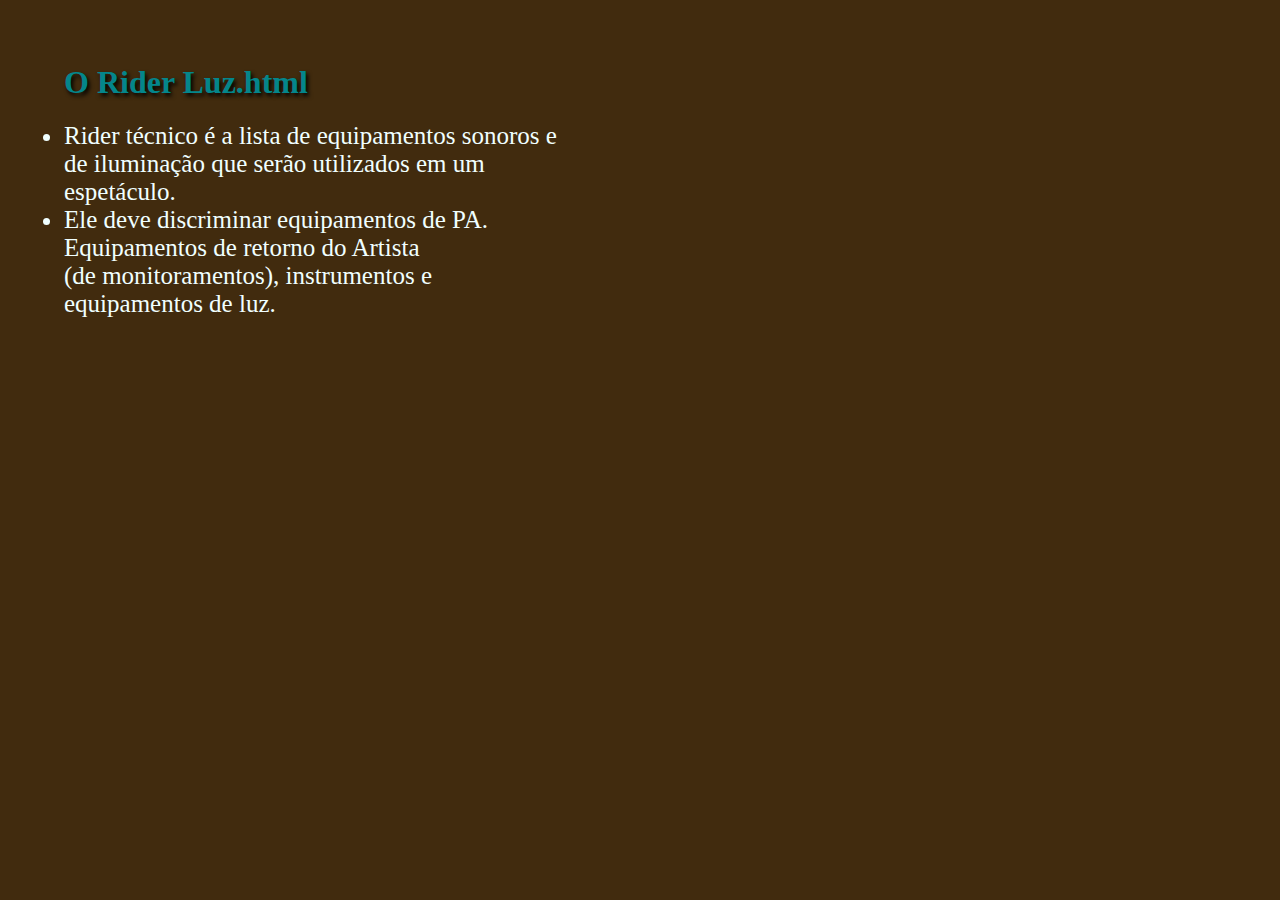
==== O  Rider Luz.html @ 2c598295 "Criando 6 modificaçoes" ====
<!DOCTYPE html>
<html lang="en">
<head>
    <meta charset="UTF-8">
    <meta http-equiv="X-UA-Compatible" content="IE=edge">
    <meta name="viewport" content="width=device-width, initial-scale=1.0">
    <title>Document</title>
    <link rel="stylesheet" href="style.css">
</head>
<body>
    <h1>O  Rider Luz.html</h1>
    <li>Rider técnico é a lista de equipamentos sonoros e de iluminação que serão utilizados em um espetáculo.</li>
    <li> Ele deve discriminar equipamentos de PA. Equipamentos de retorno do Artista <br> (de monitoramentos), instrumentos e equipamentos de luz.</li>
    </ul>
</body>
</html>
---- style.css ----
body{
    margin: 5%;
    display: block;
    display: inline-flexbox;
    width: 500px;
   background-color: rgb(65, 43, 14);
}
h2{
    color: burlywood;
    text-shadow: -1px 2px 3px #000;
    font-size: 25px;
    font-family: Arial, Helvetica, sans-serif;
}
li{
    color: azure;
    font-size: 25px;
}
h1{
    color: rgb(4, 134, 139);
    text-shadow:2px 3px 4px  #000;

}
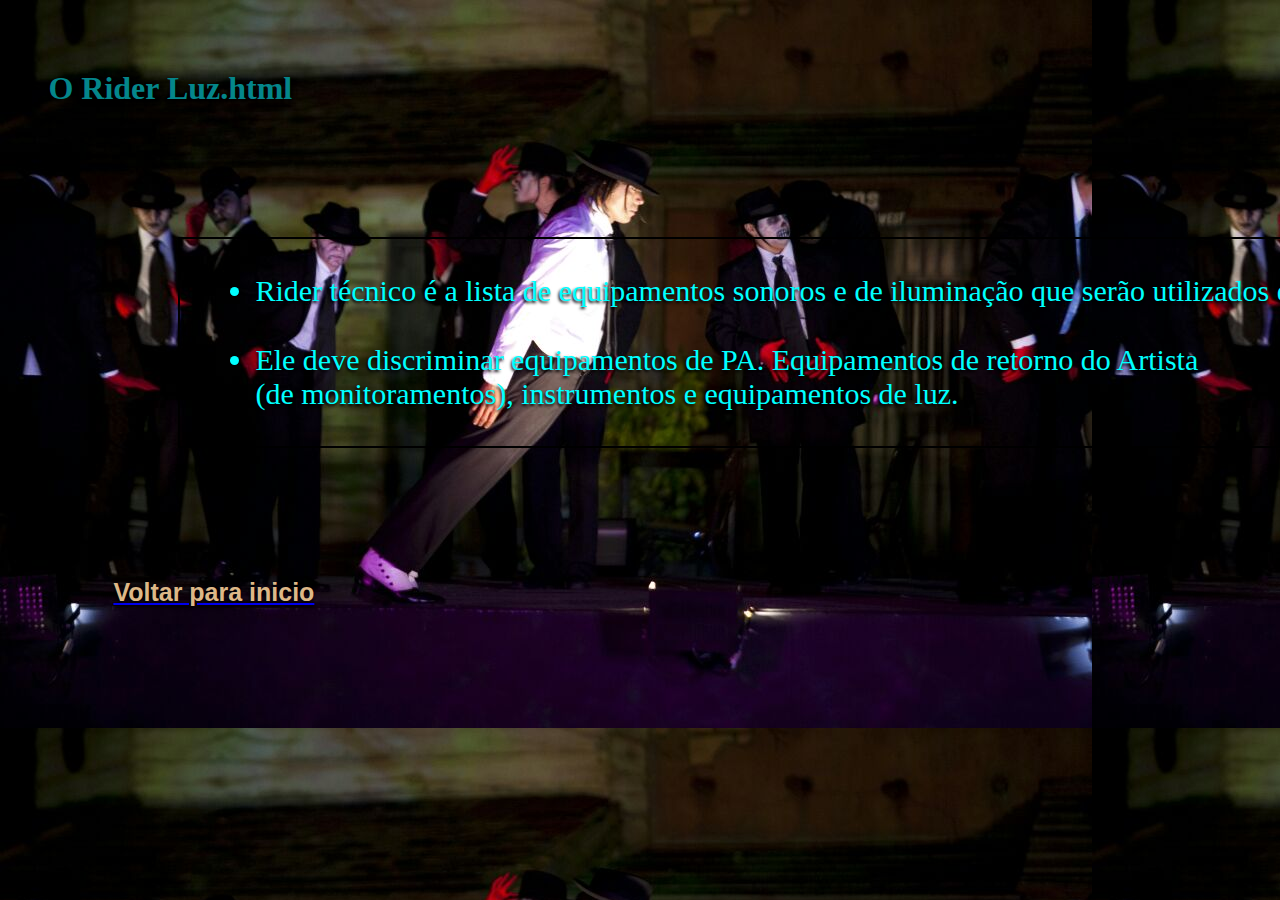
==== commit 916d3eb2: "Noavs alteraçoes" ====
--- a/O  Rider Luz.html
+++ b/O  Rider Luz.html
@@ -1,16 +1,48 @@
 <!DOCTYPE html>
 <html lang="en">
-<head>
-    <meta charset="UTF-8">
-    <meta http-equiv="X-UA-Compatible" content="IE=edge">
-    <meta name="viewport" content="width=device-width, initial-scale=1.0">
+  <head>
+    <meta charset="UTF-8" />
+    <meta http-equiv="X-UA-Compatible" content="IE=edge" />
+    <meta name="viewport" content="width=device-width, initial-scale=1.0" />
     <title>Document</title>
-    <link rel="stylesheet" href="style.css">
-</head>
-<body>
-    <h1>O  Rider Luz.html</h1>
-    <li>Rider técnico é a lista de equipamentos sonoros e de iluminação que serão utilizados em um espetáculo.</li>
-    <li> Ele deve discriminar equipamentos de PA. Equipamentos de retorno do Artista <br> (de monitoramentos), instrumentos e equipamentos de luz.</li>
-    </ul>
-</body>
-</html>+    <link rel="stylesheet" href="style.css" />
+    <style>
+      body {
+        background: url(45graus.jpg);
+        justify-content: center;
+       
+       
+      }
+      .container{
+        border: 2px solid #000;
+        margin: 20%;
+        width: 1900px;
+        color: aqua;
+      }
+      li{
+        color:aqua;
+        text-shadow: -1px 2px 3px #000;
+        font-size: 30px;
+        margin: 35px;
+      }
+    
+    </style>
+  </head>
+  <body>
+    <h1>O Rider Luz.html</h1>
+    <div class="container">
+      <ul>
+        <li>
+          Rider técnico é a lista de equipamentos sonoros e de iluminação que
+          serão utilizados em um espetáculo.
+        </li>
+        <li>
+          Ele deve discriminar equipamentos de PA. Equipamentos de retorno do
+          Artista <br />
+          (de monitoramentos), instrumentos e equipamentos de luz.
+        </li>
+      </ul>
+    </div>
+    <a href="index.html"><h2>Voltar para inicio</h2></a>
+  </body>
+</html>
--- a/style.css
+++ b/style.css
@@ -1,14 +1,17 @@
 body{
-    margin: 5%;
+    margin: 3%;
     display: block;
     display: inline-flexbox;
-    width: 500px;
+    width: 650px;
+    padding: 10px;
    background-color: rgb(65, 43, 14);
+   
 }
 h2{
     color: burlywood;
     text-shadow: -1px 2px 3px #000;
     font-size: 25px;
+    margin: 10%;
     font-family: Arial, Helvetica, sans-serif;
 }
 li{
